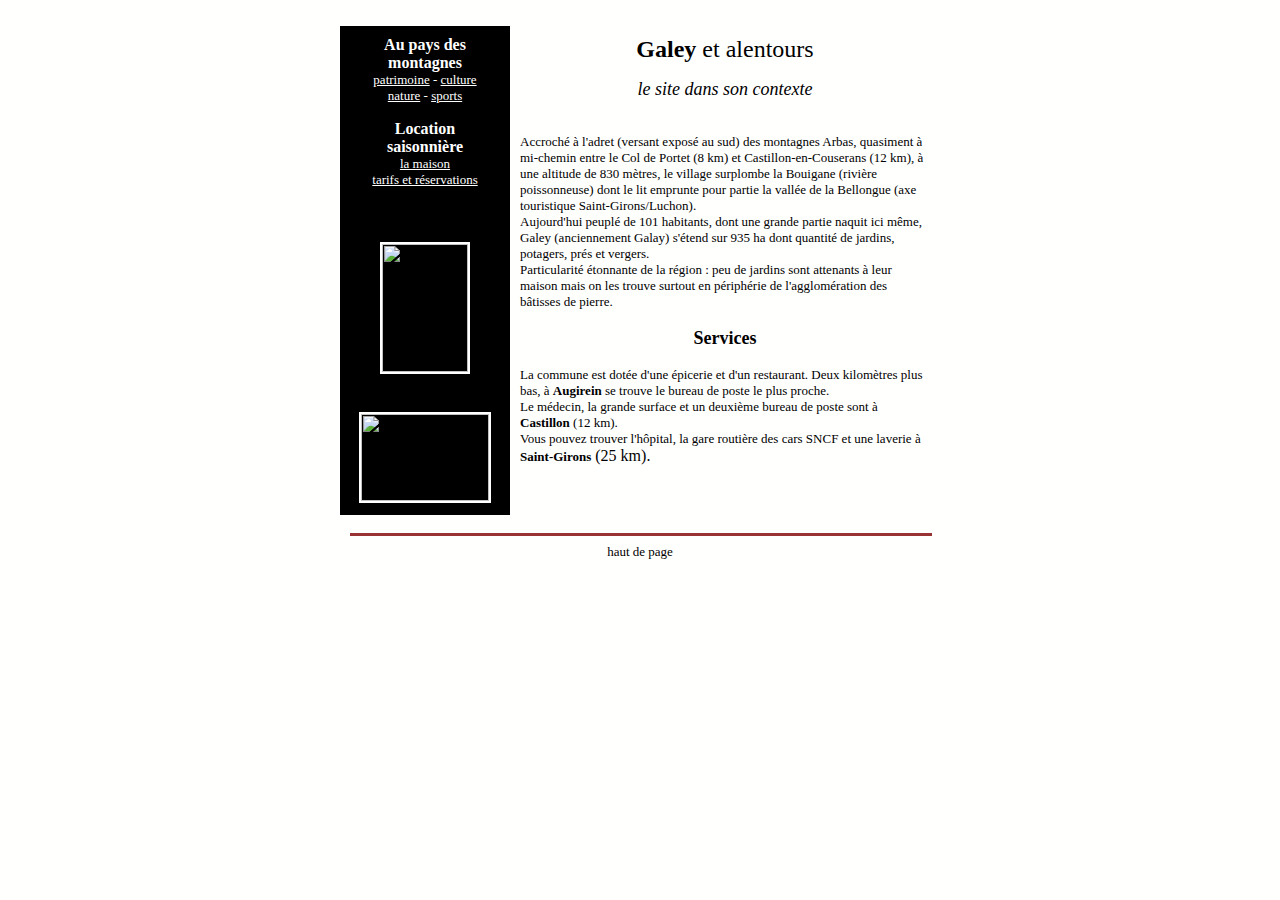
==== fr.html @ 383e1160 "Initial release" ====
<!DOCTYPE html PUBLIC "-//W3C//DTD HTML 4.01 Transitional//EN">
<html>
<head>
  <title>Galey - le site</title>
</head>
<body style="color: rgb(0, 0, 0); background-color: rgb(255, 255, 254);"
 alink="#cccccc" link="#ffffff" vlink="#ffffcc">
<br>
<table
 style="width: 600px; text-align: left; margin-left: auto; margin-right: auto;"
 border="0" cellpadding="10" cellspacing="0">
  <tbody>
    <tr>
      <td
 style="vertical-align: top; text-align: center; white-space: nowrap; width: 150px; background-color: rgb(0, 0, 0);"><span
 style="color: rgb(255, 255, 255);"><span style="font-weight: bold;">Au
pays des<br>
montagnes</span><font size="-1"><br>
      <a href="frpatrimoine.html"><font color="#ffffff">patrimoine</font></a>
- <a href="frculture.html"><font color="#ffffff">culture</font></a><br>
      <a href="frnature.html"><font color="#ffffff">nature</font></a>
- <a href="frsports.html"><font color="#ffffff">sports</font></a><br>
      <br>
      </font><span style="font-weight: bold;">Location<br>
saisonni&egrave;re</span><font size="-1"><br>
      </font></span><font size="-1"><span
 style="color: rgb(255, 255, 255);"><a href="maison.html"><font
 color="#ffffff">la
maison</font></a><br>
      <a href="tarifs.html"><font color="#ffffff">tarifs et
r&eacute;servations</font></a></span></font><br>
      <br>
      <br>
      <br>
      <a href="galey01.jpg"><font color="#ffffff"><img
 style="border: 2px solid ; width: 86px; height: 128px;" target="_blank"
 alt="" src="vignette-galey01.jpg"></font></a><font color="#ffffff"><br>
      <br>
      <br>
      <a href="galey03.jpg"><font color="#ffffff"><img
 style="border: 2px solid ; width: 128px; height: 87px;" target="_blank"
 alt="" src="vignette-galey03.jpg"></font></a><font color="#ffffff"><br>
      </font></font></td>
      <td style="vertical-align: top;">
      <p align="center"><font size="+2"><b>Galey
      </b>et
alentours</font></p>
      <p align="center"><font size="+1"><i>le
site dans son contexte</i></font></p>
      <br>
      <font size="-1">Accroch&eacute;
&agrave; l'adret (versant expos&eacute; au sud) des montagnes
Arbas,
quasiment &agrave; mi-chemin entre le Col de Portet (8 km) et
Castillon-en-Couserans (12 km), &agrave; une altitude de 830
m&egrave;tres, le
village surplombe la Bouigane (rivi&egrave;re
poissonneuse) dont le
lit emprunte pour partie la vall&eacute;e de la Bellongue (axe
touristique Saint-Girons/Luchon).<br>
Aujourd'hui peupl&eacute; de 101 habitants, dont une grande partie
naquit ici m&ecirc;me, Galey (anciennement Galay)
s'&eacute;tend sur 935 ha dont
quantit&eacute; de jardins, potagers, pr&eacute;s et vergers.<br>
Particularit&eacute; &eacute;tonnante de la r&eacute;gion :
peu de jardins sont attenants &agrave; leur maison mais on les
trouve
surtout en
p&eacute;riph&eacute;rie de l'agglom&eacute;ration des
b&acirc;tisses de pierre.</font><br>
      <br>
      <div style="text-align: center;"><font size="+1"><span
 style="font-weight: bold;">Services</span></font><br>
      <span style="font-weight: bold;"></span></div>
      <span style="font-weight: bold;"><br>
      </span>
      <div style="text-align: left;"><font size="-1">La
commune est dot&eacute;e d'une
&eacute;picerie et d'un <a target="_blank"
 href="http://www.linternaute.com/restaurant/restaurant/33436/chez-monique-et-stephane.shtml"><font
 color="#000000">restaurant</font></a>.
Deux kilom&egrave;tres plus
bas, &agrave; <span style="font-weight: bold;">Augirein</span>
se
trouve le bureau de poste le plus proche.<br>
Le m&eacute;decin, la grande surface et un deuxi&egrave;me
bureau de
poste sont &agrave; <span style="font-weight: bold;">Castillon</span>
(12 km).<br>
Vous pouvez trouver l'h&ocirc;pital, la gare
routi&egrave;re des cars SNCF et une laverie &agrave; <span
 style="font-weight: bold;">Saint-Girons</span></font>
(25 km). </div>
      </td>
    </tr>
    <tr>
      <td colspan="2" rowspan="1"
 style="vertical-align: middle; text-align: center;">
      <hr style="height: 1px; width: 100%;" color="#993333"
 noshade="noshade"><font size="-1"><font><a href="fr.html#titre"><font
 color="#000000">haut de page</font></a></font></font></td>
    </tr>
  </tbody>
</table>
<font size="-1"><br>
<br>
</font>
</body>
</html>
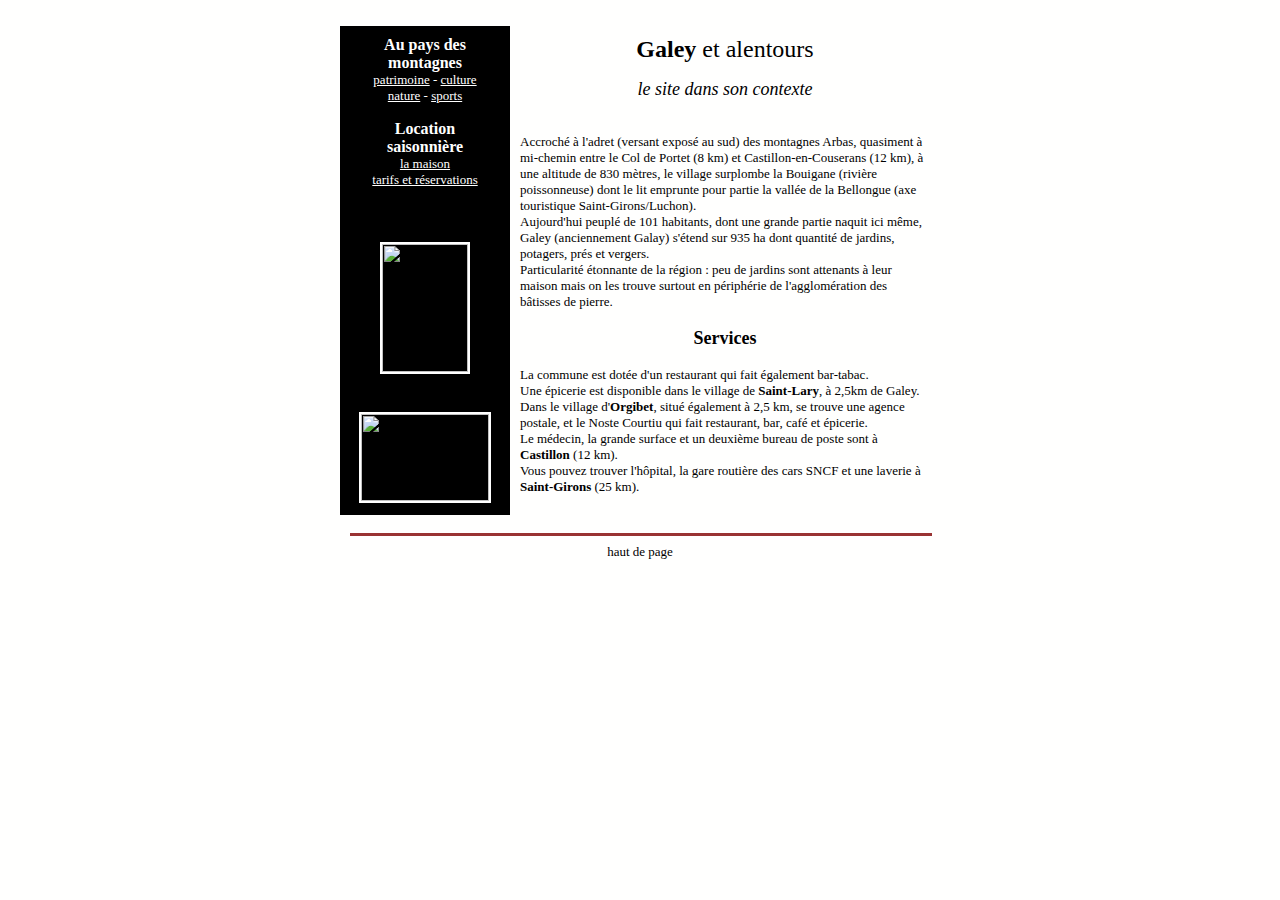
==== commit c6f634b5: "Correction des indications sur les services disponibles" ====
--- a/fr.html
+++ b/fr.html
@@ -13,22 +13,21 @@
     <tr>
       <td
  style="vertical-align: top; text-align: center; white-space: nowrap; width: 150px; background-color: rgb(0, 0, 0);"><span
- style="color: rgb(255, 255, 255);"><span style="font-weight: bold;">Au
-pays des<br>
+ style="color: rgb(255, 255, 255);"><span style="font-weight: bold;">
+Au pays des<br>
 montagnes</span><font size="-1"><br>
       <a href="frpatrimoine.html"><font color="#ffffff">patrimoine</font></a>
 - <a href="frculture.html"><font color="#ffffff">culture</font></a><br>
       <a href="frnature.html"><font color="#ffffff">nature</font></a>
 - <a href="frsports.html"><font color="#ffffff">sports</font></a><br>
       <br>
-      </font><span style="font-weight: bold;">Location<br>
+      </font><span style="font-weight: bold;">
+Location<br>
 saisonni&egrave;re</span><font size="-1"><br>
       </font></span><font size="-1"><span
  style="color: rgb(255, 255, 255);"><a href="maison.html"><font
- color="#ffffff">la
-maison</font></a><br>
-      <a href="tarifs.html"><font color="#ffffff">tarifs et
-r&eacute;servations</font></a></span></font><br>
+ color="#ffffff">la maison</font></a><br>
+      <a href="tarifs.html"><font color="#ffffff">tarifs et r&eacute;servations</font></a></span></font><br>
       <br>
       <br>
       <br>
@@ -42,32 +41,13 @@
  alt="" src="vignette-galey03.jpg"></font></a><font color="#ffffff"><br>
       </font></font></td>
       <td style="vertical-align: top;">
-      <p align="center"><font size="+2"><b>Galey
-      </b>et
-alentours</font></p>
-      <p align="center"><font size="+1"><i>le
-site dans son contexte</i></font></p>
+      <p align="center"><font size="+2"><b>Galey</b> et alentours</font></p>
+      <p align="center"><font size="+1"><i>le site dans son contexte</i></font></p>
       <br>
       <font size="-1">Accroch&eacute;
-&agrave; l'adret (versant expos&eacute; au sud) des montagnes
-Arbas,
-quasiment &agrave; mi-chemin entre le Col de Portet (8 km) et
-Castillon-en-Couserans (12 km), &agrave; une altitude de 830
-m&egrave;tres, le
-village surplombe la Bouigane (rivi&egrave;re
-poissonneuse) dont le
-lit emprunte pour partie la vall&eacute;e de la Bellongue (axe
-touristique Saint-Girons/Luchon).<br>
-Aujourd'hui peupl&eacute; de 101 habitants, dont une grande partie
-naquit ici m&ecirc;me, Galey (anciennement Galay)
-s'&eacute;tend sur 935 ha dont
-quantit&eacute; de jardins, potagers, pr&eacute;s et vergers.<br>
-Particularit&eacute; &eacute;tonnante de la r&eacute;gion :
-peu de jardins sont attenants &agrave; leur maison mais on les
-trouve
-surtout en
-p&eacute;riph&eacute;rie de l'agglom&eacute;ration des
-b&acirc;tisses de pierre.</font><br>
+&agrave; l'adret (versant expos&eacute; au sud) des montagnes Arbas, quasiment &agrave; mi-chemin entre le Col de Portet (8 km) et Castillon-en-Couserans (12 km), &agrave; une altitude de 830 m&egrave;tres, le village surplombe la Bouigane (rivi&egrave;re poissonneuse) dont le lit emprunte pour partie la vall&eacute;e de la Bellongue (axe touristique Saint-Girons/Luchon).<br>
+Aujourd'hui peupl&eacute; de 101 habitants, dont une grande partie naquit ici m&ecirc;me, Galey (anciennement Galay) s'&eacute;tend sur 935 ha dont quantit&eacute; de jardins, potagers, pr&eacute;s et vergers.<br>
+Particularit&eacute; &eacute;tonnante de la r&eacute;gion : peu de jardins sont attenants &agrave; leur maison mais on les trouve surtout en p&eacute;riph&eacute;rie de l'agglom&eacute;ration des b&acirc;tisses de pierre.</font><br>
       <br>
       <div style="text-align: center;"><font size="+1"><span
  style="font-weight: bold;">Services</span></font><br>
@@ -75,30 +55,18 @@
       <span style="font-weight: bold;"><br>
       </span>
       <div style="text-align: left;"><font size="-1">La
-commune est dot&eacute;e d'une
-&eacute;picerie et d'un <a target="_blank"
- href="http://www.linternaute.com/restaurant/restaurant/33436/chez-monique-et-stephane.shtml"><font
- color="#000000">restaurant</font></a>.
-Deux kilom&egrave;tres plus
-bas, &agrave; <span style="font-weight: bold;">Augirein</span>
-se
-trouve le bureau de poste le plus proche.<br>
-Le m&eacute;decin, la grande surface et un deuxi&egrave;me
-bureau de
-poste sont &agrave; <span style="font-weight: bold;">Castillon</span>
-(12 km).<br>
-Vous pouvez trouver l'h&ocirc;pital, la gare
-routi&egrave;re des cars SNCF et une laverie &agrave; <span
- style="font-weight: bold;">Saint-Girons</span></font>
-(25 km). </div>
+commune est dot&eacute;e d'un <a target="_blank" href="http://www.linternaute.com/restaurant/restaurant/33436/chez-monique-et-stephane.shtml"><font color="#000000">restaurant</font></a> qui fait &eacute;galement bar-tabac.<br>
+Une &eacute;picerie est disponible dans le village de <span style="font-weight: bold;">Saint-Lary</span>, &agrave; 2,5km de Galey.<br>
+Dans le village d'<span style="font-weight: bold;">Orgibet</span>, situ&eacute; &eacute;galement &agrave; 2,5 km, se trouve une agence postale, et le <a href="http://noste-courtiu.fr/"><font color="#000000">Noste Courtiu</font></a> qui fait restaurant, bar, caf&eacute; et &eacute;picerie.<br>
+Le m&eacute;decin, la grande surface et un deuxi&egrave;me bureau de poste sont &agrave; <span style="font-weight: bold;">Castillon</span> (12 km).<br>
+Vous pouvez trouver l'h&ocirc;pital, la gare routi&egrave;re des cars SNCF et une laverie &agrave; <span style="font-weight: bold;">Saint-Girons</span> (25 km).</font></div>
       </td>
     </tr>
     <tr>
       <td colspan="2" rowspan="1"
  style="vertical-align: middle; text-align: center;">
       <hr style="height: 1px; width: 100%;" color="#993333"
- noshade="noshade"><font size="-1"><font><a href="fr.html#titre"><font
- color="#000000">haut de page</font></a></font></font></td>
+ noshade="noshade"><font size="-1"><font><a href="fr.html#titre"><font color="#000000">haut de page</font></a></font></font></td>
     </tr>
   </tbody>
 </table>
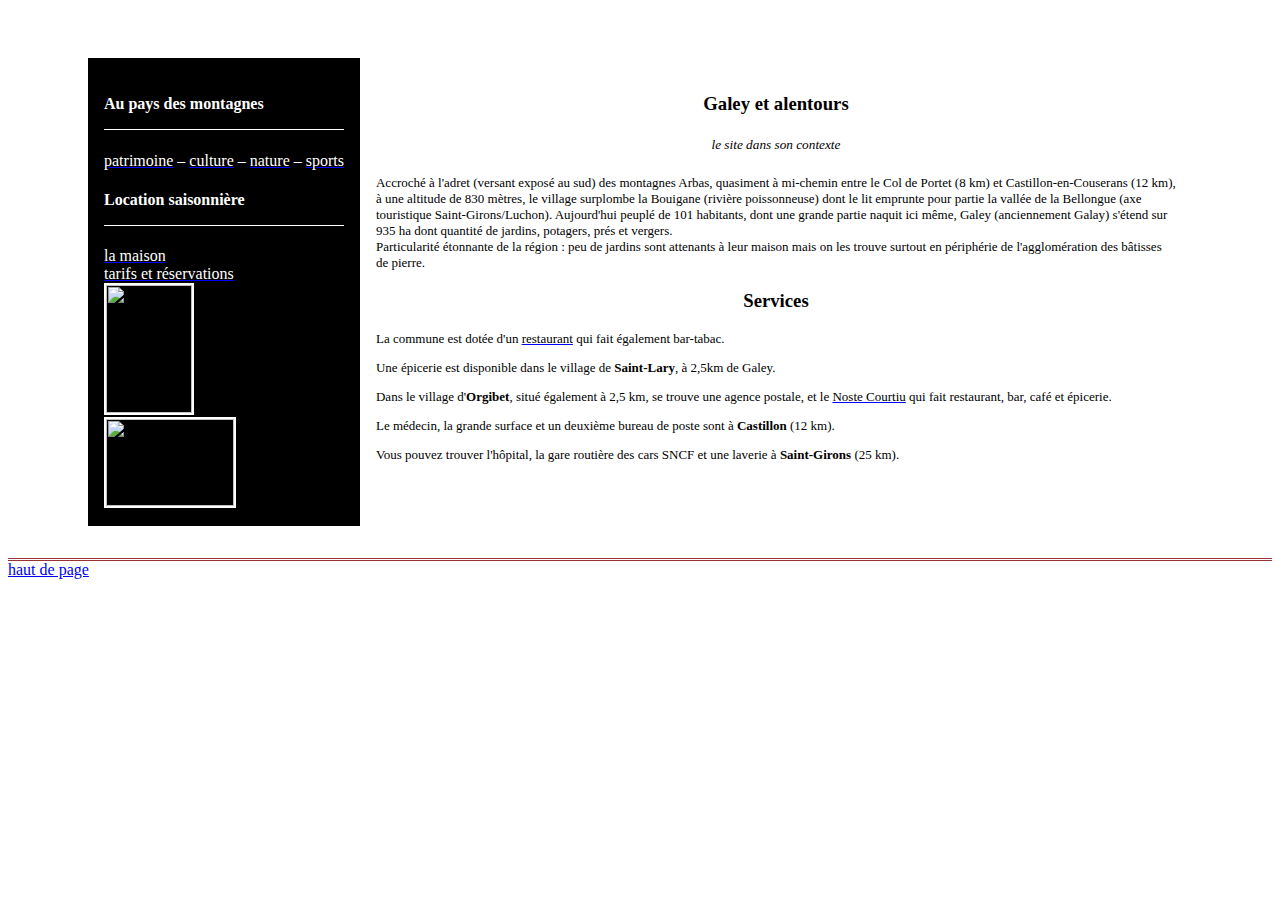
==== commit 10ea3ffa: "Actualisation de l'index et de fr.html" ====
--- a/fr.html
+++ b/fr.html
@@ -1,77 +1,74 @@
-<!DOCTYPE html PUBLIC "-//W3C//DTD HTML 4.01 Transitional//EN">
+<!DOCTYPE html> 
 <html>
-<head>
-  <title>Galey - le site</title>
-</head>
-<body style="color: rgb(0, 0, 0); background-color: rgb(255, 255, 254);"
- alink="#cccccc" link="#ffffff" vlink="#ffffcc">
-<br>
-<table
- style="width: 600px; text-align: left; margin-left: auto; margin-right: auto;"
- border="0" cellpadding="10" cellspacing="0">
-  <tbody>
-    <tr>
-      <td
- style="vertical-align: top; text-align: center; white-space: nowrap; width: 150px; background-color: rgb(0, 0, 0);"><span
- style="color: rgb(255, 255, 255);"><span style="font-weight: bold;">
-Au pays des<br>
-montagnes</span><font size="-1"><br>
-      <a href="frpatrimoine.html"><font color="#ffffff">patrimoine</font></a>
-- <a href="frculture.html"><font color="#ffffff">culture</font></a><br>
-      <a href="frnature.html"><font color="#ffffff">nature</font></a>
-- <a href="frsports.html"><font color="#ffffff">sports</font></a><br>
-      <br>
-      </font><span style="font-weight: bold;">
-Location<br>
-saisonni&egrave;re</span><font size="-1"><br>
-      </font></span><font size="-1"><span
- style="color: rgb(255, 255, 255);"><a href="maison.html"><font
- color="#ffffff">la maison</font></a><br>
-      <a href="tarifs.html"><font color="#ffffff">tarifs et r&eacute;servations</font></a></span></font><br>
-      <br>
-      <br>
-      <br>
-      <a href="galey01.jpg"><font color="#ffffff"><img
- style="border: 2px solid ; width: 86px; height: 128px;" target="_blank"
- alt="" src="vignette-galey01.jpg"></font></a><font color="#ffffff"><br>
-      <br>
-      <br>
-      <a href="galey03.jpg"><font color="#ffffff"><img
- style="border: 2px solid ; width: 128px; height: 87px;" target="_blank"
- alt="" src="vignette-galey03.jpg"></font></a><font color="#ffffff"><br>
-      </font></font></td>
-      <td style="vertical-align: top;">
-      <p align="center"><font size="+2"><b>Galey</b> et alentours</font></p>
-      <p align="center"><font size="+1"><i>le site dans son contexte</i></font></p>
-      <br>
-      <font size="-1">Accroch&eacute;
-&agrave; l'adret (versant expos&eacute; au sud) des montagnes Arbas, quasiment &agrave; mi-chemin entre le Col de Portet (8 km) et Castillon-en-Couserans (12 km), &agrave; une altitude de 830 m&egrave;tres, le village surplombe la Bouigane (rivi&egrave;re poissonneuse) dont le lit emprunte pour partie la vall&eacute;e de la Bellongue (axe touristique Saint-Girons/Luchon).<br>
-Aujourd'hui peupl&eacute; de 101 habitants, dont une grande partie naquit ici m&ecirc;me, Galey (anciennement Galay) s'&eacute;tend sur 935 ha dont quantit&eacute; de jardins, potagers, pr&eacute;s et vergers.<br>
-Particularit&eacute; &eacute;tonnante de la r&eacute;gion : peu de jardins sont attenants &agrave; leur maison mais on les trouve surtout en p&eacute;riph&eacute;rie de l'agglom&eacute;ration des b&acirc;tisses de pierre.</font><br>
-      <br>
-      <div style="text-align: center;"><font size="+1"><span
- style="font-weight: bold;">Services</span></font><br>
-      <span style="font-weight: bold;"></span></div>
-      <span style="font-weight: bold;"><br>
-      </span>
-      <div style="text-align: left;"><font size="-1">La
-commune est dot&eacute;e d'un <a target="_blank" href="http://www.linternaute.com/restaurant/restaurant/33436/chez-monique-et-stephane.shtml"><font color="#000000">restaurant</font></a> qui fait &eacute;galement bar-tabac.<br>
-Une &eacute;picerie est disponible dans le village de <span style="font-weight: bold;">Saint-Lary</span>, &agrave; 2,5km de Galey.<br>
-Dans le village d'<span style="font-weight: bold;">Orgibet</span>, situ&eacute; &eacute;galement &agrave; 2,5 km, se trouve une agence postale, et le <a href="http://noste-courtiu.fr/"><font color="#000000">Noste Courtiu</font></a> qui fait restaurant, bar, caf&eacute; et &eacute;picerie.<br>
-Le m&eacute;decin, la grande surface et un deuxi&egrave;me bureau de poste sont &agrave; <span style="font-weight: bold;">Castillon</span> (12 km).<br>
-Vous pouvez trouver l'h&ocirc;pital, la gare routi&egrave;re des cars SNCF et une laverie &agrave; <span style="font-weight: bold;">Saint-Girons</span> (25 km).</font></div>
-      </td>
-    </tr>
-    <tr>
-      <td colspan="2" rowspan="1"
- style="vertical-align: middle; text-align: center;">
-      <hr style="height: 1px; width: 100%;" color="#993333"
- noshade="noshade"><font size="-1"><font><a href="fr.html#titre"><font color="#000000">haut de page</font></a></font></font></td>
-    </tr>
-  </tbody>
-</table>
-<font size="-1"><br>
-<br>
-</font>
-</body>
+	<head>
+		<title>Galey - le site</title>
+		<meta content="text/html; charset=ISO-8859-1" http-equiv="content-type">
+		<meta charset="utf-8">
+		<link href="style.css" rel="stylesheet">
+	</head>
+	<body class="info">
+		<br>
+		<div class='info-container'>
+			<div id='side-links'>
+			<tr>
+			<td
+			style="vertical-align: top; text-align: center; white-space: nowrap; width: 150px; background-color: rgb(0, 0, 0);"><span
+			style="color: rgb(255, 255, 255);">
+			<h4>Au pays des montagnes</h4>
+			<a href="frpatrimoine.html">patrimoine</a> &ndash;
+			<a href="frculture.html">culture</a> &ndash;
+			<a href="frnature.html">nature</a> &ndash;
+			<a href="frsports.html">sports</a>
+			<h4>Location saisonni&egrave;re</h4>
+			<a href="maison.html">la maison</a><br>
+			<a href="tarifs.html">tarifs et r&eacute;servations</a><br>
+			<a href="galey01.jpg">
+				<img style="border: 2px solid ; width: 86px; height: 128px;" target="_blank" alt="" src="vignette-galey01.jpg">
+			</a><br>
+			<a href="galey03.jpg">
+				<img style="border: 2px solid ; width: 128px; height: 87px;" target="_blank" alt="" src="vignette-galey03.jpg"></a><br>
+			</div>
+			<td style="vertical-align: top;">
+			<div id="main-info">
+				<h3>Galey et alentours</h3>
+				<h5><em>le site dans son contexte</em></h5>
+				<p>Accroch&eacute; &agrave; l'adret (versant expos&eacute; au sud) des montagnes Arbas,
+				quasiment &agrave; mi-chemin entre le Col de Portet (8 km) et Castillon-en-Couserans (12 km),
+				&agrave; une altitude de 830 m&egrave;tres, le village surplombe la Bouigane
+				(rivi&egrave;re poissonneuse) dont le lit emprunte pour partie la vall&eacute;e
+				de la Bellongue (axe touristique Saint-Girons/Luchon).
+				Aujourd'hui peupl&eacute; de 101 habitants, dont une grande partie naquit ici m&ecirc;me,
+				Galey (anciennement Galay) s'&eacute;tend sur 935 ha dont quantit&eacute; de jardins, potagers,
+				pr&eacute;s et vergers.<br>
+				Particularit&eacute; &eacute;tonnante de la r&eacute;gion : peu de jardins sont attenants &agrave;
+				leur maison mais on les trouve surtout en p&eacute;riph&eacute;rie de l'agglom&eacute;ration des b&acirc;tisses de pierre.</p>
+				<h3>Services</h3>
+				<p>
+					La commune est dot&eacute;e d'un
+					<a target="_blank" href="http://www.linternaute.com/restaurant/restaurant/33436/chez-monique-et-stephane.shtml">
+					restaurant</a> qui fait &eacute;galement bar-tabac.
+				</p>
+				<p>
+					Une &eacute;picerie est disponible dans le village de <strong>Saint-Lary</strong>, &agrave; 2,5km de Galey.
+				</p>
+				<p>
+					Dans le village d'<strong>Orgibet</strong>, situ&eacute; &eacute;galement &agrave; 2,5 km,
+					se trouve une agence postale, et le <a href="http://noste-courtiu.fr/">Noste Courtiu</a> qui fait restaurant, bar, caf&eacute; et &eacute;picerie.
+				</p>
+				<p>
+					Le m&eacute;decin, la grande surface et un deuxi&egrave;me bureau de poste sont &agrave; <strong>Castillon</strong> (12 km).
+				</p>
+				<p>
+					Vous pouvez trouver l'h&ocirc;pital, la gare routi&egrave;re des cars SNCF et une laverie &agrave; <strong>Saint-Girons</strong> (25 km).
+				</p>
+				</td>
+				</tr>
+				<tr>
+				</tr>
+			</div>
+		</div>
+		<footer>
+			<a class="navlink" href="fr.html#titre">haut de page</a>
+		</footer>
+	</body>
 </html>
--- a/style.css
+++ b/style.css
@@ -0,0 +1,84 @@
+body
+{
+	background-color: black;
+	color: white;
+}
+
+body.info
+{
+	color: black;
+	background-color: white;
+}
+
+h5, h3, .centered-content
+{
+	text-align: center;
+}
+
+h5
+{
+	font-weight: normal;
+}
+
+.info-container
+{
+	display: flex;
+	justify-content: center;
+	margin: 1em;
+	padding: 1em;
+}
+
+.info-container a
+{
+	color: black;
+	text-decoration-color: blue;
+}
+
+#side-links
+{
+	background-color: black;
+	color: white;
+	display: inline-block;
+	padding: 1em;
+}
+
+#side-links h4
+{
+	border-bottom: solid 1px white;
+	padding-bottom: 1em;
+}
+
+#side-links a
+{
+	color: white;
+	text-decoration-color: blue;
+}
+
+#main-info
+{
+	display: inline-block;
+	max-width: 50em;
+	padding: 1em;
+}
+
+#main-info p
+{
+	font-size: small;
+}
+
+ul
+{
+	list-style-type: none;
+}
+
+a.navlink:visited
+{
+	color: black;
+	text-decoration-color: blue;
+}
+
+footer
+{
+	border-top: 3px double #993333;
+}
+
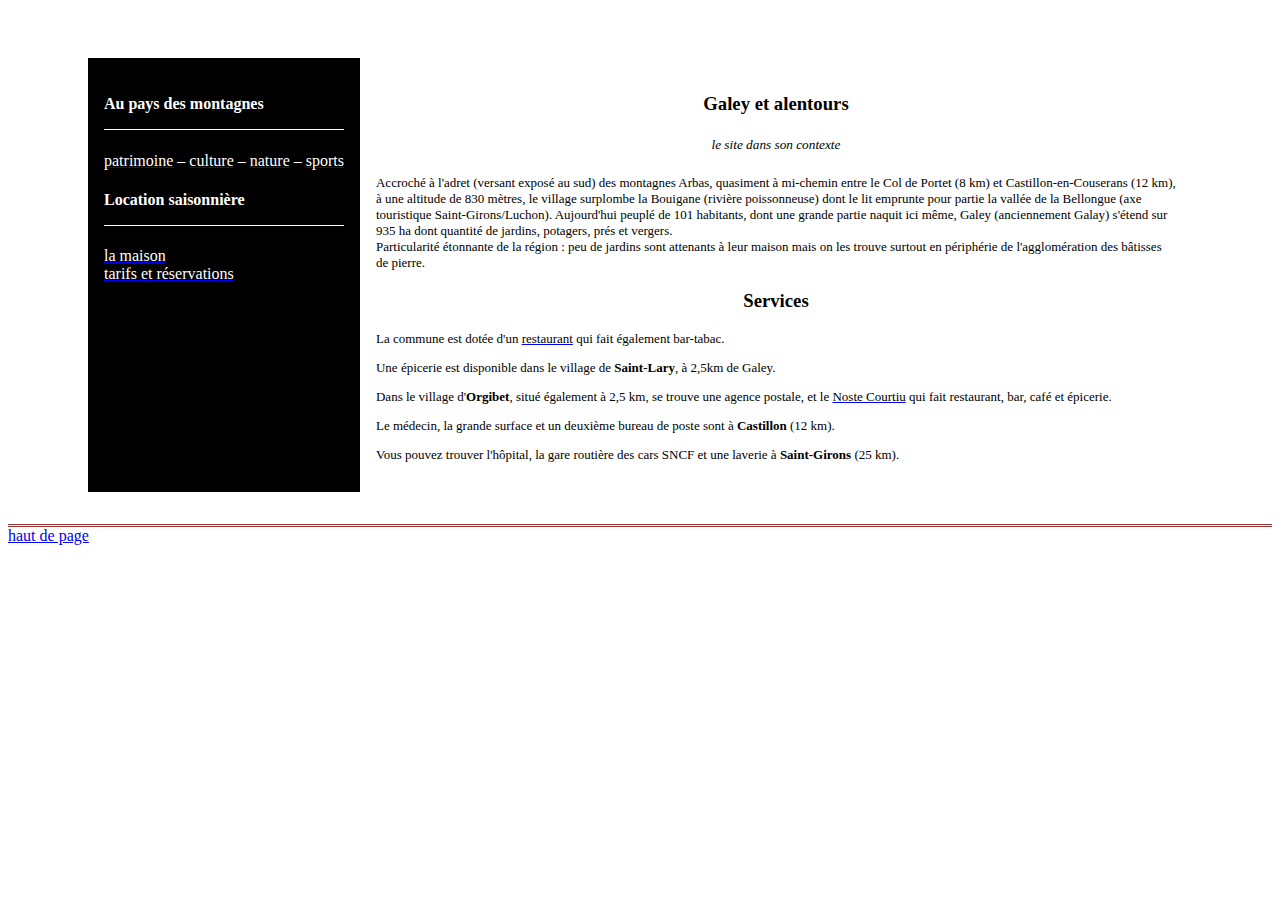
==== commit a206939c: "Amélioration de la clareté du code" ====
--- a/fr.html
+++ b/fr.html
@@ -11,9 +11,7 @@
 		<div class='info-container'>
 			<div id='side-links'>
 			<tr>
-			<td
-			style="vertical-align: top; text-align: center; white-space: nowrap; width: 150px; background-color: rgb(0, 0, 0);"><span
-			style="color: rgb(255, 255, 255);">
+			<td style="vertical-align: top; text-align: center; white-space: nowrap; width: 150px; background-color: rgb(0, 0, 0);"><span style="color: rgb(255, 255, 255);">
 			<h4>Au pays des montagnes</h4>
 			<a href="frpatrimoine.html">patrimoine</a> &ndash;
 			<a href="frculture.html">culture</a> &ndash;
@@ -22,53 +20,34 @@
 			<h4>Location saisonni&egrave;re</h4>
 			<a href="maison.html">la maison</a><br>
 			<a href="tarifs.html">tarifs et r&eacute;servations</a><br>
-			<a href="galey01.jpg">
-				<img style="border: 2px solid ; width: 86px; height: 128px;" target="_blank" alt="" src="vignette-galey01.jpg">
-			</a><br>
-			<a href="galey03.jpg">
-				<img style="border: 2px solid ; width: 128px; height: 87px;" target="_blank" alt="" src="vignette-galey03.jpg"></a><br>
+			<a href="img/galey01.jpg"><img target="_blank" alt="" src="img/vignette-galey01.jpg"></a><br>
+			<a href="img/galey03.jpg"><img target="_blank" alt="" src="img/vignette-galey03.jpg"></a><br>
 			</div>
 			<td style="vertical-align: top;">
 			<div id="main-info">
 				<h3>Galey et alentours</h3>
 				<h5><em>le site dans son contexte</em></h5>
-				<p>Accroch&eacute; &agrave; l'adret (versant expos&eacute; au sud) des montagnes Arbas,
-				quasiment &agrave; mi-chemin entre le Col de Portet (8 km) et Castillon-en-Couserans (12 km),
-				&agrave; une altitude de 830 m&egrave;tres, le village surplombe la Bouigane
-				(rivi&egrave;re poissonneuse) dont le lit emprunte pour partie la vall&eacute;e
-				de la Bellongue (axe touristique Saint-Girons/Luchon).
-				Aujourd'hui peupl&eacute; de 101 habitants, dont une grande partie naquit ici m&ecirc;me,
-				Galey (anciennement Galay) s'&eacute;tend sur 935 ha dont quantit&eacute; de jardins, potagers,
-				pr&eacute;s et vergers.<br>
-				Particularit&eacute; &eacute;tonnante de la r&eacute;gion : peu de jardins sont attenants &agrave;
-				leur maison mais on les trouve surtout en p&eacute;riph&eacute;rie de l'agglom&eacute;ration des b&acirc;tisses de pierre.</p>
-				<h3>Services</h3>
-				<p>
-					La commune est dot&eacute;e d'un
-					<a target="_blank" href="http://www.linternaute.com/restaurant/restaurant/33436/chez-monique-et-stephane.shtml">
-					restaurant</a> qui fait &eacute;galement bar-tabac.
-				</p>
-				<p>
-					Une &eacute;picerie est disponible dans le village de <strong>Saint-Lary</strong>, &agrave; 2,5km de Galey.
-				</p>
-				<p>
-					Dans le village d'<strong>Orgibet</strong>, situ&eacute; &eacute;galement &agrave; 2,5 km,
-					se trouve une agence postale, et le <a href="http://noste-courtiu.fr/">Noste Courtiu</a> qui fait restaurant, bar, caf&eacute; et &eacute;picerie.
-				</p>
-				<p>
-					Le m&eacute;decin, la grande surface et un deuxi&egrave;me bureau de poste sont &agrave; <strong>Castillon</strong> (12 km).
-				</p>
-				<p>
-					Vous pouvez trouver l'h&ocirc;pital, la gare routi&egrave;re des cars SNCF et une laverie &agrave; <strong>Saint-Girons</strong> (25 km).
-				</p>
-				</td>
-				</tr>
-				<tr>
-				</tr>
-			</div>
-		</div>
-		<footer>
-			<a class="navlink" href="fr.html#titre">haut de page</a>
-		</footer>
-	</body>
+				<p>Accroch&eacute; &agrave; l'adret (versant expos&eacute; au sud) des montagnes Arbas,	quasiment &agrave; mi-chemin entre le Col de Portet (8 km) et Castillon-en-Couserans (12 km), &agrave; une altitude de 830 m&egrave;tres, le village surplombe la Bouigane (rivi&egrave;re poissonneuse) dont le lit emprunte pour partie la vall&eacute;e de la Bellongue (axe touristique Saint-Girons/Luchon). Aujourd'hui peupl&eacute; de 101 habitants, dont une grande partie naquit ici m&ecirc;me, Galey (anciennement Galay) s'&eacute;tend sur 935 ha dont quantit&eacute; de jardins, potagers, pr&eacute;s et vergers.<br>
+Particularit&eacute; &eacute;tonnante de la r&eacute;gion : peu de jardins sont attenants &agrave; leur maison mais on les trouve surtout en p&eacute;riph&eacute;rie de l'agglom&eacute;ration des b&acirc;tisses de pierre.</p>
+		<h3>Services</h3>
+			<p>
+			La commune est dot&eacute;e d'un <a target="_blank" href="http://www.linternaute.com/restaurant/restaurant/33436/chez-monique-et-stephane.shtml">restaurant</a> qui fait &eacute;galement bar-tabac.</p>
+			<p>
+			Une &eacute;picerie est disponible dans le village de <strong>Saint-Lary</strong>, &agrave; 2,5km de Galey.</p>
+			<p>
+			Dans le village d'<strong>Orgibet</strong>, situ&eacute; &eacute;galement &agrave; 2,5 km, se trouve une agence postale, et le <a href="http://noste-courtiu.fr/">Noste Courtiu</a> qui fait restaurant, bar, caf&eacute; et &eacute;picerie.</p>
+			<p>
+			Le m&eacute;decin, la grande surface et un deuxi&egrave;me bureau de poste sont &agrave; <strong>Castillon</strong> (12 km).</p>
+			<p>
+			Vous pouvez trouver l'h&ocirc;pital, la gare routi&egrave;re des cars SNCF et une laverie &agrave; <strong>Saint-Girons</strong> (25 km).</p>
+			</td>
+		</tr>
+		<tr>
+		</tr>
+	</div>
+</div>
+<footer>
+	<a class="navlink" href="fr.html#titre">haut de page</a>
+</footer>
+</body>
 </html>
